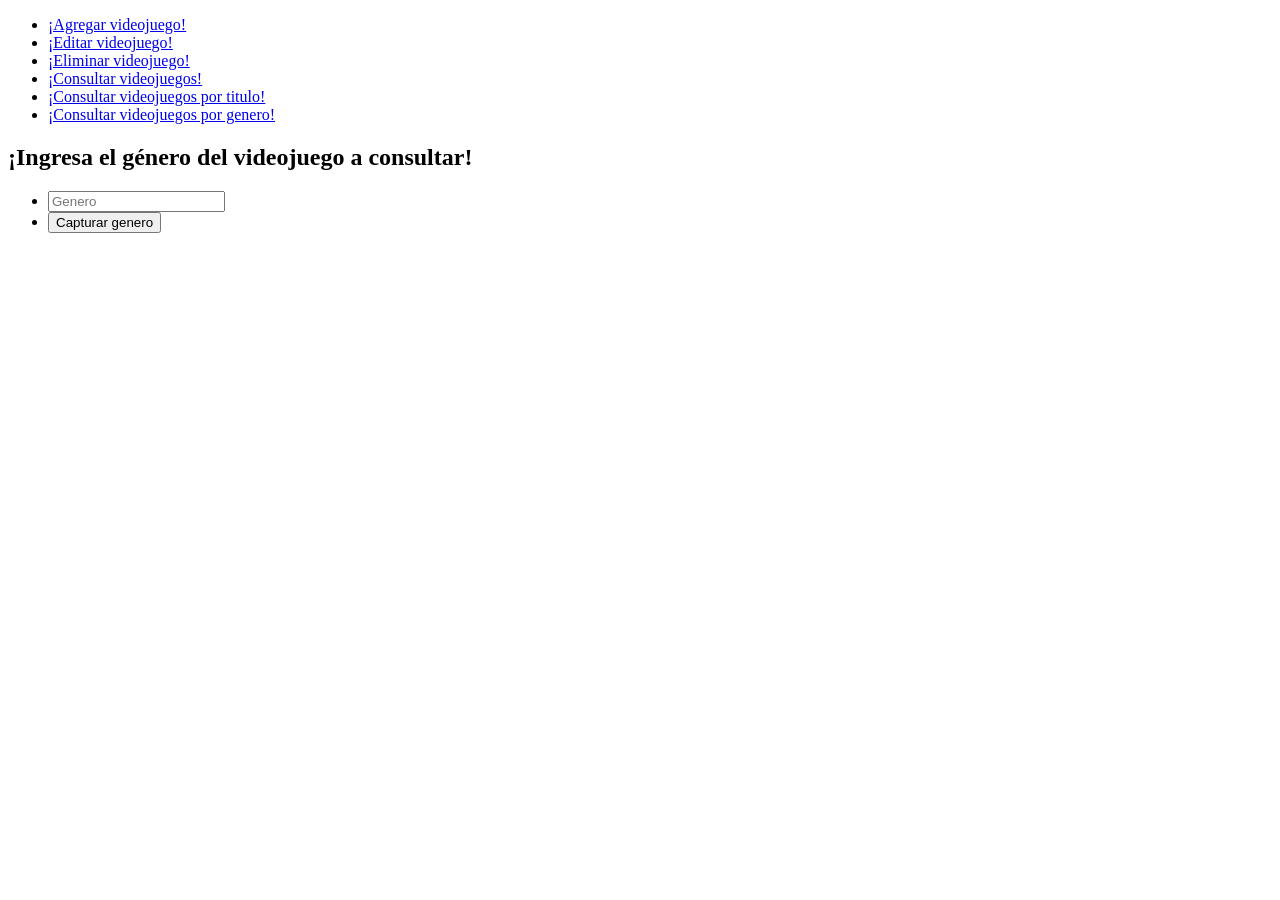
==== Videocentro_ProyectoFInal_204632_205024/web/capturaConsultarVideojuegoGenero.html @ 26b0a4f4 "Todo lo relacionado a videojuegos terminados sin validaciones." ====
<!DOCTYPE html>
<!--
To change this license header, choose License Headers in Project Properties.
To change this template file, choose Tools | Templates
and open the template in the editor.
-->
<html>
    <head>
        <meta http-equiv="Content-Type" content="text/html; charset=UTF-8">
        <title>Consulta videojuegos por género</title>
    </head>
    <body>
        <nav>
            <ul>
                
                <li><a href="control?tarea=agregarVideojuego">¡Agregar videojuego!</a></li>
                <li><a href="control?tarea=editarVideojuego">¡Editar videojuego!</a></li>
                <li><a href="control?tarea=eliminarVideojuego">¡Eliminar videojuego!</a></li>
                <li><a href="control?tarea=consultarVideojuegos">¡Consultar videojuegos!</a></li>
                 <li><a href="control?tarea=consultarVideojuegosTitulo">¡Consultar videojuegos por titulo!</a></li>
                 <li><a href="control?tarea=consultarVideojuegosGenero">¡Consultar videojuegos por genero!</a></li>
            </ul>
            
        </nav>
        
        <article>
            <h1> ¡Ingresa el género del videojuego a consultar!</h1>
            <form action="consultarVideojuegoGenero">
                <ul>
                    <li><input type="text" name="genero" placeholder="Genero"/></li>
                    <li><input type="submit" value ="Capturar genero" />
                </ul>
                </form>
         
    
            
            
            <script>
             
                </script>
            
        </article>
    </body>
</html>
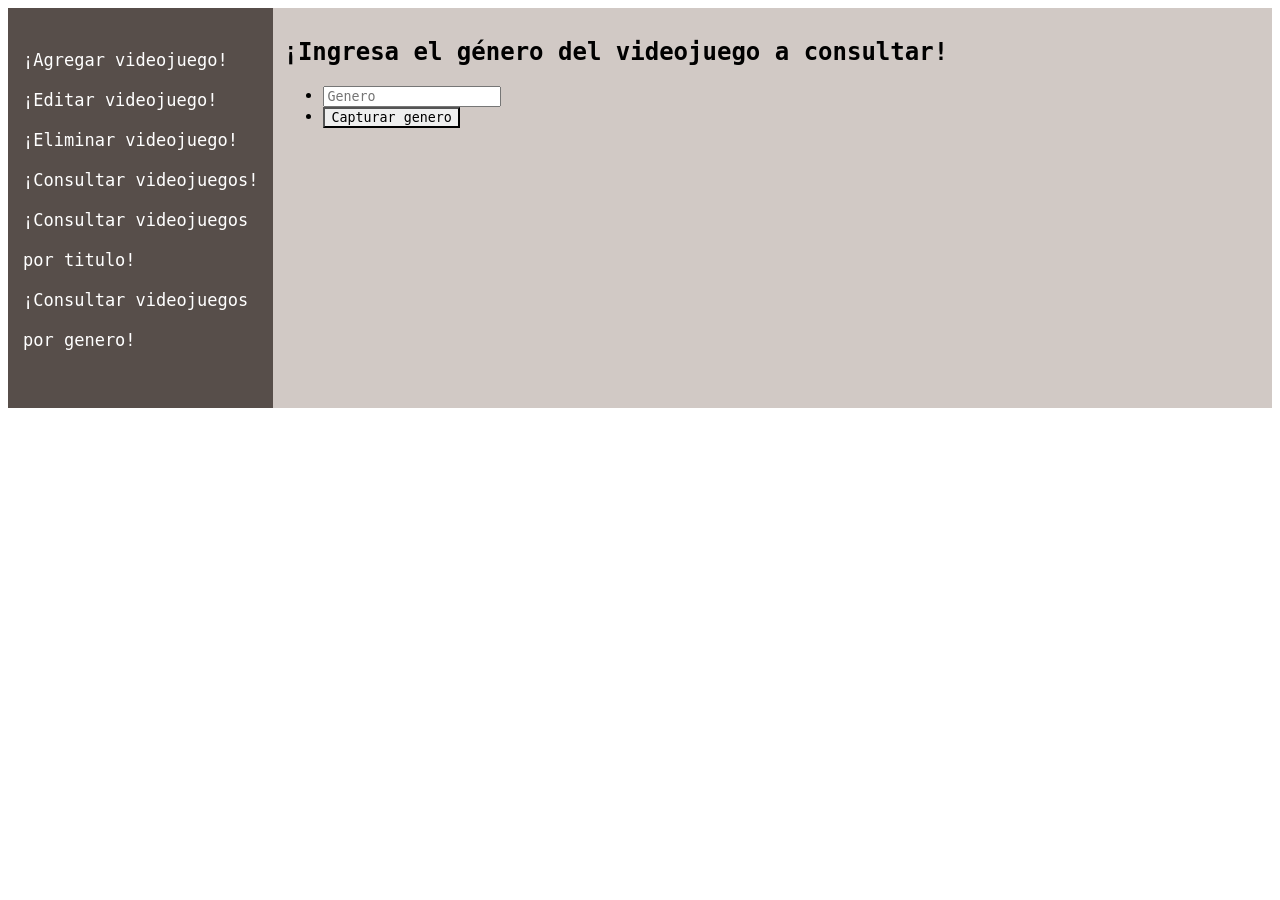
==== commit 2e46fbab: "Estilos hechos! Solo falta acomodar con header y así" ====
--- a/Videocentro_ProyectoFInal_204632_205024/web/capturaConsultarVideojuegoGenero.html
+++ b/Videocentro_ProyectoFInal_204632_205024/web/capturaConsultarVideojuegoGenero.html
@@ -1,44 +1,45 @@
-<!DOCTYPE html>
-<!--
-To change this license header, choose License Headers in Project Properties.
-To change this template file, choose Tools | Templates
-and open the template in the editor.
--->
-<html>
-    <head>
-        <meta http-equiv="Content-Type" content="text/html; charset=UTF-8">
-        <title>Consulta videojuegos por género</title>
-    </head>
-    <body>
-        <nav>
-            <ul>
-                
-                <li><a href="control?tarea=agregarVideojuego">¡Agregar videojuego!</a></li>
-                <li><a href="control?tarea=editarVideojuego">¡Editar videojuego!</a></li>
-                <li><a href="control?tarea=eliminarVideojuego">¡Eliminar videojuego!</a></li>
-                <li><a href="control?tarea=consultarVideojuegos">¡Consultar videojuegos!</a></li>
-                 <li><a href="control?tarea=consultarVideojuegosTitulo">¡Consultar videojuegos por titulo!</a></li>
-                 <li><a href="control?tarea=consultarVideojuegosGenero">¡Consultar videojuegos por genero!</a></li>
-            </ul>
-            
-        </nav>
-        
-        <article>
-            <h1> ¡Ingresa el género del videojuego a consultar!</h1>
-            <form action="consultarVideojuegoGenero">
-                <ul>
-                    <li><input type="text" name="genero" placeholder="Genero"/></li>
-                    <li><input type="submit" value ="Capturar genero" />
-                </ul>
-                </form>
-         
-    
-            
-            
-            <script>
-             
-                </script>
-            
-        </article>
-    </body>
-</html>
+<!DOCTYPE html>
+<!--
+To change this license header, choose License Headers in Project Properties.
+To change this template file, choose Tools | Templates
+and open the template in the editor.
+-->
+<html>
+    <head>
+        <link href="estilos/estilosIndex.css" rel="stylesheet" type="text/css"/>
+        <meta http-equiv="Content-Type" content="text/html; charset=UTF-8">
+        <title>Consulta videojuegos por género</title>
+    </head>
+    <body>
+        <nav>
+            <ul>
+                
+                <li><a href="control?tarea=agregarVideojuego">¡Agregar videojuego!</a></li>
+                <li><a href="control?tarea=editarVideojuego">¡Editar videojuego!</a></li>
+                <li><a href="control?tarea=eliminarVideojuego">¡Eliminar videojuego!</a></li>
+                <li><a href="control?tarea=consultarVideojuegos">¡Consultar videojuegos!</a></li>
+                 <li><a href="control?tarea=consultarVideojuegosTitulo">¡Consultar videojuegos por titulo!</a></li>
+                 <li><a href="control?tarea=consultarVideojuegosGenero">¡Consultar videojuegos por genero!</a></li>
+            </ul>
+            
+        </nav>
+        
+        <article>
+            <h1> ¡Ingresa el género del videojuego a consultar!</h1>
+            <form action="consultarVideojuegoGenero">
+                <ul>
+                    <li><input type="text" name="genero" placeholder="Genero" required pattern="[a-zA-Z ]{3,35}"/></li>
+                    <li><input type="submit" value ="Capturar genero" />
+                </ul>
+                </form>
+         
+    
+            
+            
+            <script>
+             
+                </script>
+            
+        </article>
+    </body>
+</html>
--- a/Videocentro_ProyectoFInal_204632_205024/web/estilos/estilosIndex.css
+++ b/Videocentro_ProyectoFInal_204632_205024/web/estilos/estilosIndex.css
@@ -0,0 +1,87 @@
+/*
+To change this license header, choose License Headers in Project Properties.
+To change this template file, choose Tools | Templates
+and open the template in the editor.
+*/
+/* 
+    Created on : 1/12/2020, 08:08:51 PM
+    Author     : Jbran
+*/
+
+*{
+    box-sizing: border-box;
+    font-family: Lucida Console,Lucida Sans Typewriter,monaco,Bitstream Vera Sans Mono,monospace;
+    
+}
+ 
+header{
+    background-color: #C7460A;
+    text-align: center;
+    font-size: 30px;
+    color:white;
+    padding:15px;
+    font-family: Lucida Console,Lucida Sans Typewriter,monaco,Bitstream Vera Sans Mono,monospace; 
+    
+}
+
+nav{
+    
+    float: left;
+    width:21%;
+    background-color: #574E4A;
+    line-height : 40px;
+    font-size: 17px;
+    padding: 15px;
+    height: 400px;
+    color: white;
+    font-family: Verdana, Geneva, sans-serif;
+}
+
+nav ul{
+    list-style: none;
+    margin-left:-40px;
+    font-weight: 500;
+    color: white;
+    text-align: left;
+}
+
+nav ul a{
+    
+    text-decoration: none;
+    color: white;
+}
+
+nav ul a:hover{
+    color: orangered;
+}
+article{
+    float:right;
+   width:79%;
+   height: 400px;
+   padding: 10px;
+   background-color: #D1C9C5;
+   
+}
+
+footer{
+    background-color: #471904;
+    color:white;
+    text-align: center;
+    
+}
+
+input[type=submit],input[type=button]{
+
+    
+    background-image: url("https://image.flaticon.com/icons/png/512/16/16116.png") ;
+    
+}
+
+button[type=button]{
+    background-image: url("[data-uri]");
+    background-repeat: no-repeat;
+    height:32px;
+    width:32px;
+    background-position:center;
+}
+
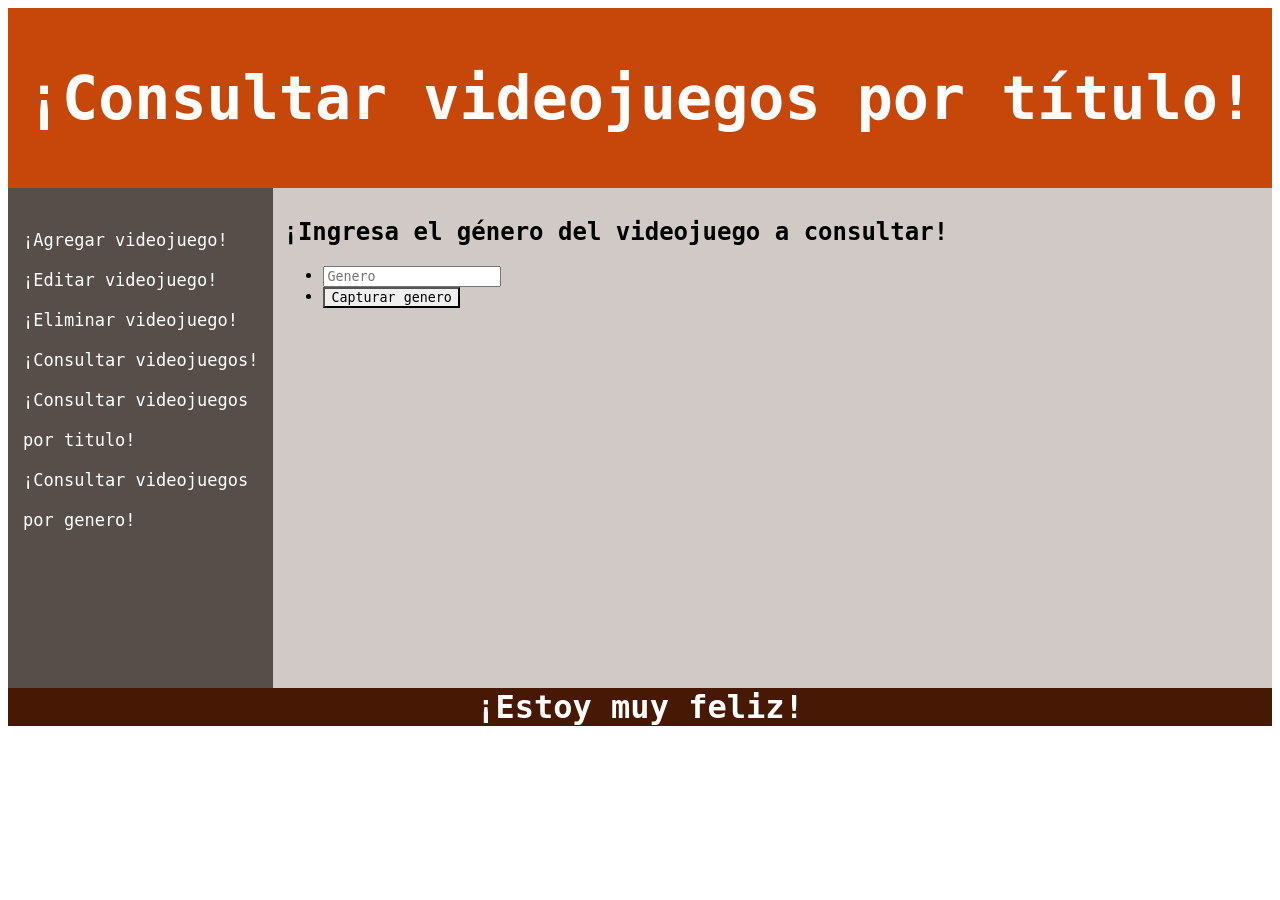
==== commit c4fe3c36: "Estilos aplicados a todos. Falta manejar errores." ====
--- a/Videocentro_ProyectoFInal_204632_205024/web/capturaConsultarVideojuegoGenero.html
+++ b/Videocentro_ProyectoFInal_204632_205024/web/capturaConsultarVideojuegoGenero.html
@@ -1,45 +1,50 @@
-<!DOCTYPE html>
-<!--
-To change this license header, choose License Headers in Project Properties.
-To change this template file, choose Tools | Templates
-and open the template in the editor.
--->
-<html>
-    <head>
-        <link href="estilos/estilosIndex.css" rel="stylesheet" type="text/css"/>
-        <meta http-equiv="Content-Type" content="text/html; charset=UTF-8">
-        <title>Consulta videojuegos por género</title>
-    </head>
-    <body>
-        <nav>
-            <ul>
-                
-                <li><a href="control?tarea=agregarVideojuego">¡Agregar videojuego!</a></li>
-                <li><a href="control?tarea=editarVideojuego">¡Editar videojuego!</a></li>
-                <li><a href="control?tarea=eliminarVideojuego">¡Eliminar videojuego!</a></li>
-                <li><a href="control?tarea=consultarVideojuegos">¡Consultar videojuegos!</a></li>
-                 <li><a href="control?tarea=consultarVideojuegosTitulo">¡Consultar videojuegos por titulo!</a></li>
-                 <li><a href="control?tarea=consultarVideojuegosGenero">¡Consultar videojuegos por genero!</a></li>
-            </ul>
-            
-        </nav>
-        
-        <article>
-            <h1> ¡Ingresa el género del videojuego a consultar!</h1>
-            <form action="consultarVideojuegoGenero">
-                <ul>
-                    <li><input type="text" name="genero" placeholder="Genero" required pattern="[a-zA-Z ]{3,35}"/></li>
-                    <li><input type="submit" value ="Capturar genero" />
-                </ul>
-                </form>
-         
-    
-            
-            
-            <script>
-             
-                </script>
-            
-        </article>
-    </body>
-</html>
+<!DOCTYPE html>
+<!--
+To change this license header, choose License Headers in Project Properties.
+To change this template file, choose Tools | Templates
+and open the template in the editor.
+-->
+<html>
+    <head>
+        <link href="estilos/estilosIndex.css" rel="stylesheet" type="text/css"/>
+        <meta http-equiv="Content-Type" content="text/html; charset=UTF-8">
+        <title>Consulta videojuegos por género</title>
+    </head>
+    <body>
+        <header>
+            <h1>¡Consultar videojuegos por título!</h1>
+            
+        </header>
+        <nav>
+            <ul>
+                
+                <li><a href="control?tarea=agregarVideojuego">¡Agregar videojuego!</a></li>
+                <li><a href="control?tarea=editarVideojuego">¡Editar videojuego!</a></li>
+                <li><a href="control?tarea=eliminarVideojuego">¡Eliminar videojuego!</a></li>
+                <li><a href="control?tarea=consultarVideojuegos">¡Consultar videojuegos!</a></li>
+                 <li><a href="control?tarea=consultarVideojuegosTitulo">¡Consultar videojuegos por titulo!</a></li>
+                 <li><a href="control?tarea=consultarVideojuegosGenero">¡Consultar videojuegos por genero!</a></li>
+            </ul>
+            
+        </nav>
+        
+        <article>
+            <h1> ¡Ingresa el género del videojuego a consultar!</h1>
+            <form action="consultarVideojuegoGenero">
+                <ul>
+                    <li><input type="text" name="genero" placeholder="Genero" required pattern="[a-zA-Z ]{3,35}"/></li>
+                    <li><input type="submit" value ="Capturar genero" />
+                </ul>
+                </form>
+         
+    
+            
+            
+            
+            
+        </article>
+        <footer>
+            <h1>¡Estoy muy feliz!</h1>
+        </footer>
+    </body>
+</html>
--- a/Videocentro_ProyectoFInal_204632_205024/web/estilos/estilosIndex.css
+++ b/Videocentro_ProyectoFInal_204632_205024/web/estilos/estilosIndex.css
@@ -1,87 +1,106 @@
-/*
-To change this license header, choose License Headers in Project Properties.
-To change this template file, choose Tools | Templates
-and open the template in the editor.
-*/
-/* 
-    Created on : 1/12/2020, 08:08:51 PM
-    Author     : Jbran
-*/
-
-*{
-    box-sizing: border-box;
-    font-family: Lucida Console,Lucida Sans Typewriter,monaco,Bitstream Vera Sans Mono,monospace;
-    
-}
- 
-header{
-    background-color: #C7460A;
-    text-align: center;
-    font-size: 30px;
-    color:white;
-    padding:15px;
-    font-family: Lucida Console,Lucida Sans Typewriter,monaco,Bitstream Vera Sans Mono,monospace; 
-    
-}
-
-nav{
-    
-    float: left;
-    width:21%;
-    background-color: #574E4A;
-    line-height : 40px;
-    font-size: 17px;
-    padding: 15px;
-    height: 400px;
-    color: white;
-    font-family: Verdana, Geneva, sans-serif;
-}
-
-nav ul{
-    list-style: none;
-    margin-left:-40px;
-    font-weight: 500;
-    color: white;
-    text-align: left;
-}
-
-nav ul a{
-    
-    text-decoration: none;
-    color: white;
-}
-
-nav ul a:hover{
-    color: orangered;
-}
-article{
-    float:right;
-   width:79%;
-   height: 400px;
-   padding: 10px;
-   background-color: #D1C9C5;
-   
-}
-
-footer{
-    background-color: #471904;
-    color:white;
-    text-align: center;
-    
-}
-
-input[type=submit],input[type=button]{
-
-    
-    background-image: url("https://image.flaticon.com/icons/png/512/16/16116.png") ;
-    
-}
-
-button[type=button]{
-    background-image: url("[data-uri]");
-    background-repeat: no-repeat;
-    height:32px;
-    width:32px;
-    background-position:center;
-}
-
+/*
+To change this license header, choose License Headers in Project Properties.
+To change this template file, choose Tools | Templates
+and open the template in the editor.
+*/
+/* 
+    Created on : 1/12/2020, 08:08:51 PM
+    Author     : Jbran
+*/
+
+*{
+    box-sizing: border-box;
+    font-family: Lucida Console,Lucida Sans Typewriter,monaco,Bitstream Vera Sans Mono,monospace;
+    
+}
+
+a{
+    color:aquamarine;
+}
+
+a:hover{
+    color:orangered;
+}
+
+ 
+header{
+    background-color: #C7460A;
+    text-align: center;
+    font-size: 30px;
+    color:white;
+    padding:15px;
+    font-family: Lucida Console,Lucida Sans Typewriter,monaco,Bitstream Vera Sans Mono,monospace; 
+    
+}
+
+
+nav{
+    
+    float: left;
+    width:21%;
+    background-color: #574E4A;
+    line-height : 40px;
+    font-size: 17px;
+    padding: 15px;
+    height: 500px;
+    color: white;
+    font-family: Verdana, Geneva, sans-serif;
+}
+
+
+nav ul{
+    list-style: none;
+    margin-left:-40px;
+    font-weight: 500;
+    color: white;
+    text-align: left;
+}
+
+nav ul a{
+    
+    text-decoration: none;
+    color: white;
+}
+
+nav ul a:hover{
+    color: orangered;
+}
+article{
+    float:right;
+   width:79%;
+   height: 500px;
+   padding: 10px;
+   background-color: #D1C9C5;
+   
+}
+
+footer{
+    background-color: #471904;
+    color:white;
+    float: end;
+    text-align: center;
+    
+}
+
+input[type=number]{
+    width: 170px;
+}
+
+input [type=text]{
+    width: 160px;
+}
+input[type=submit],input[type=button]{
+
+    
+    background-image: url("https://image.flaticon.com/icons/png/512/16/16116.png") ;
+    
+}
+
+button[type=button]{
+    background-image: url("[data-uri]");
+    background-repeat: no-repeat;
+    height:32px;
+    width:32px;
+    background-position:center;
+}
+
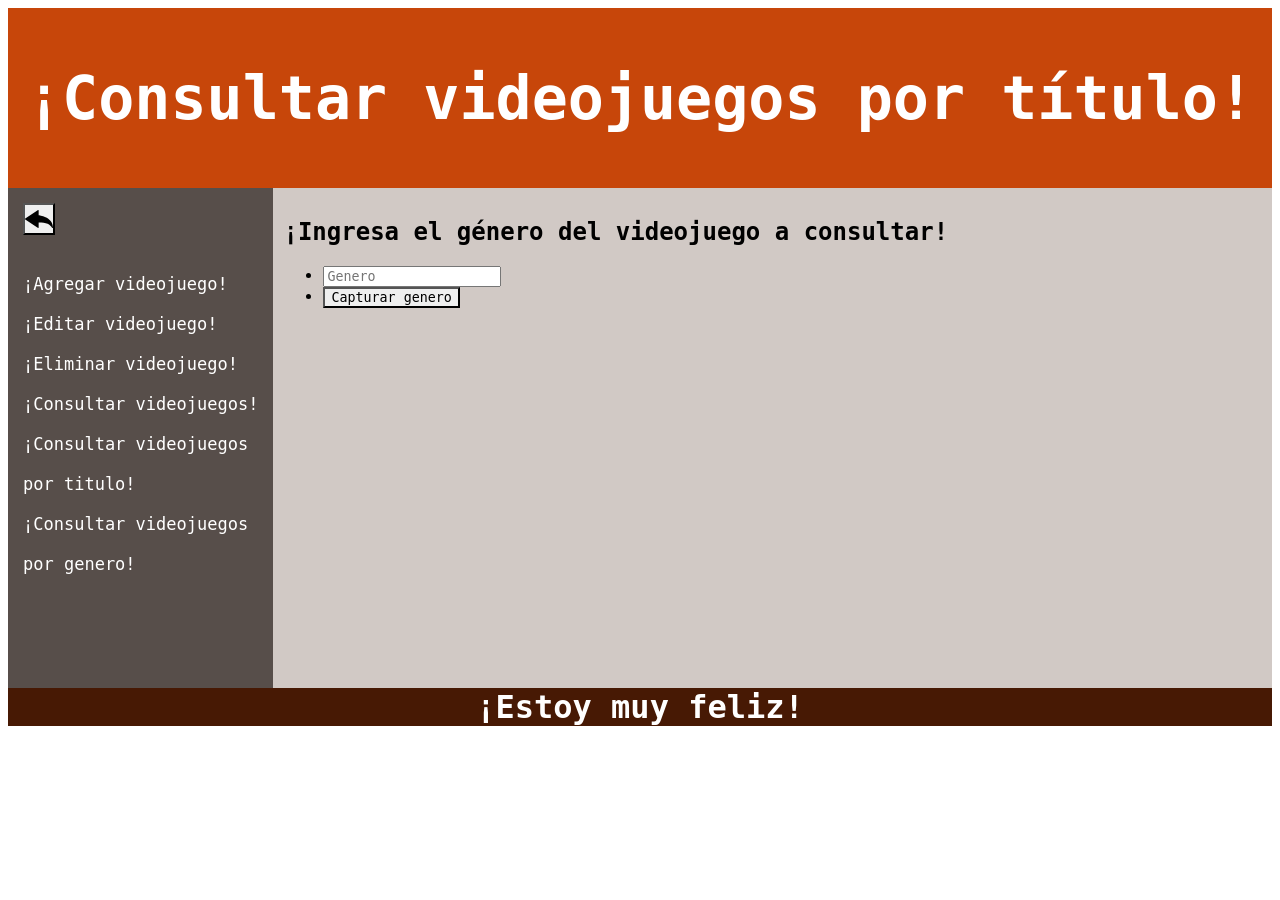
==== commit ec593fb0: "Validaciones completadas" ====
--- a/Videocentro_ProyectoFInal_204632_205024/web/capturaConsultarVideojuegoGenero.html
+++ b/Videocentro_ProyectoFInal_204632_205024/web/capturaConsultarVideojuegoGenero.html
@@ -16,6 +16,7 @@
             
         </header>
         <nav>
+            <button type="button" name="back" onclick="history.back()"></button>
             <ul>
                 
                 <li><a href="control?tarea=agregarVideojuego">¡Agregar videojuego!</a></li>
